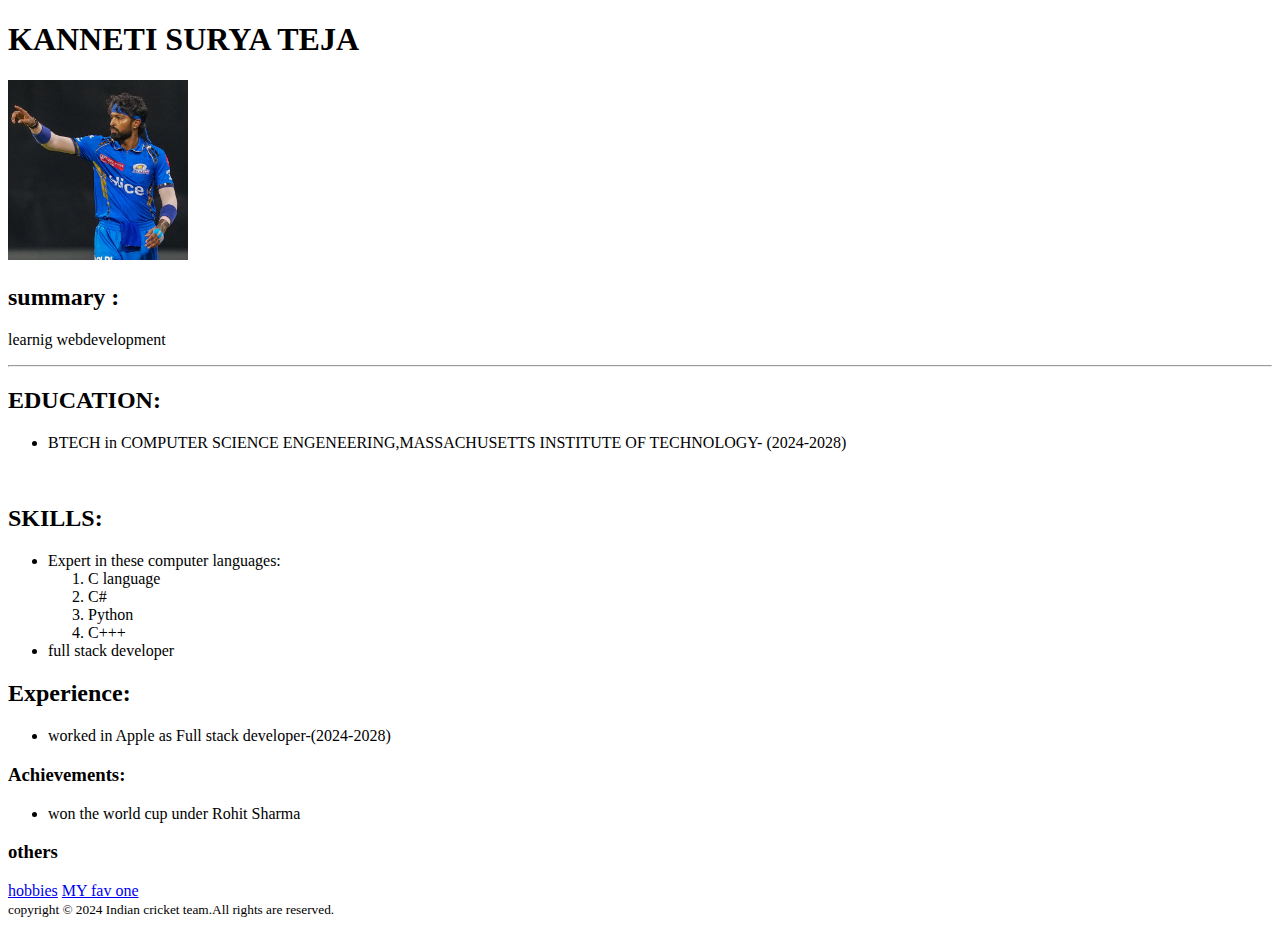
==== index.html @ 24630b00 "Add files via upload" ====
<!DOCTYPE html>
<html lang="en">
<head>
    <meta charset="UTF-8">
    <meta name="viewport" content="width=device-width, initial-scale=1.0">
    <title>capgemini</title>
</head>
<body>
    <h1> KANNETI SURYA TEJA</h1>
<img src="./imagesG/hardik-pandya-300628682-1x1.webp" height="180" width="180"/>
<h2>summary :</h2>
<p> learnig webdevelopment</p>
<hr/>
<h2>EDUCATION: </h2>
    <ul>
        <li>BTECH in COMPUTER SCIENCE ENGENEERING,MASSACHUSETTS INSTITUTE OF TECHNOLOGY-
    (2024-2028)</li></ul><br/>
<h2>SKILLS:</h2>
<ul><li>
Expert in these computer languages: <ol><li>C language</li><Li>C#</Li><li>Python</li><li>C+++</li></ol>
<li>full stack developer</li>
</li></ul>
<h2>Experience:</h2>
<ul><li>worked in Apple as Full stack developer-(2024-2028) </li></ul>
<h3>Achievements:</h3>
<ul><li>won the world cup under Rohit Sharma</li></ul>
<h3>others</h3>
<a href="./aboutme.html">hobbies</a>
<a href ="./aboutcricket.html">MY fav one </a>
<footer>
    <small>
        copyright © 2024 Indian cricket team.All rights are reserved.
    </small>
</footer>






</body>
</html>
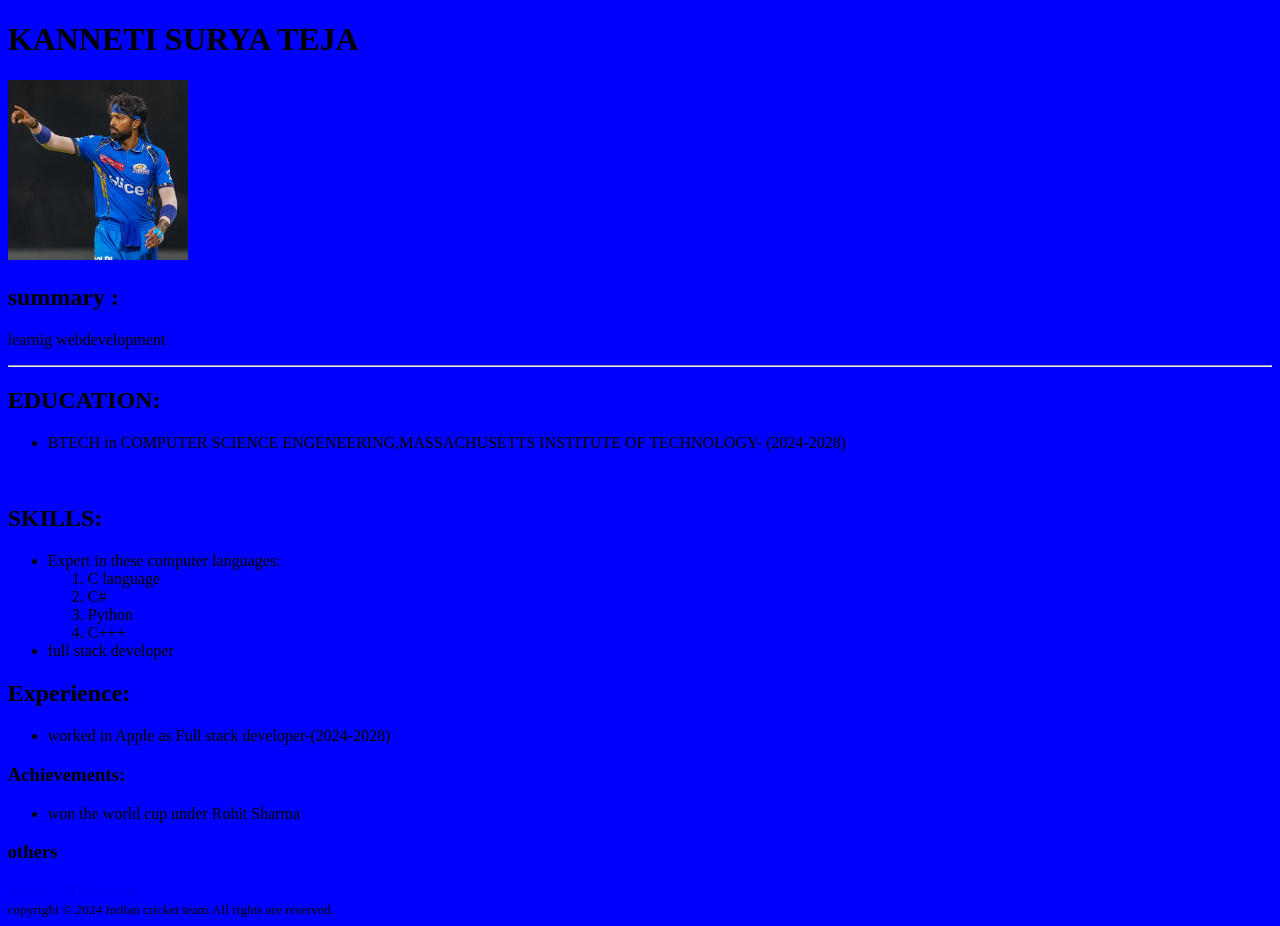
==== commit 1cb276e7: "Update index.html" ====
--- a/index.html
+++ b/index.html
@@ -7,6 +7,7 @@
 </head>
 <body>
     <h1> KANNETI SURYA TEJA</h1>
+    <html style = "background : blue"> </html>
 <img src="./imagesG/hardik-pandya-300628682-1x1.webp" height="180" width="180"/>
 <h2>summary :</h2>
 <p> learnig webdevelopment</p>
@@ -39,4 +40,4 @@
 
 
 </body>
-</html>+</html>
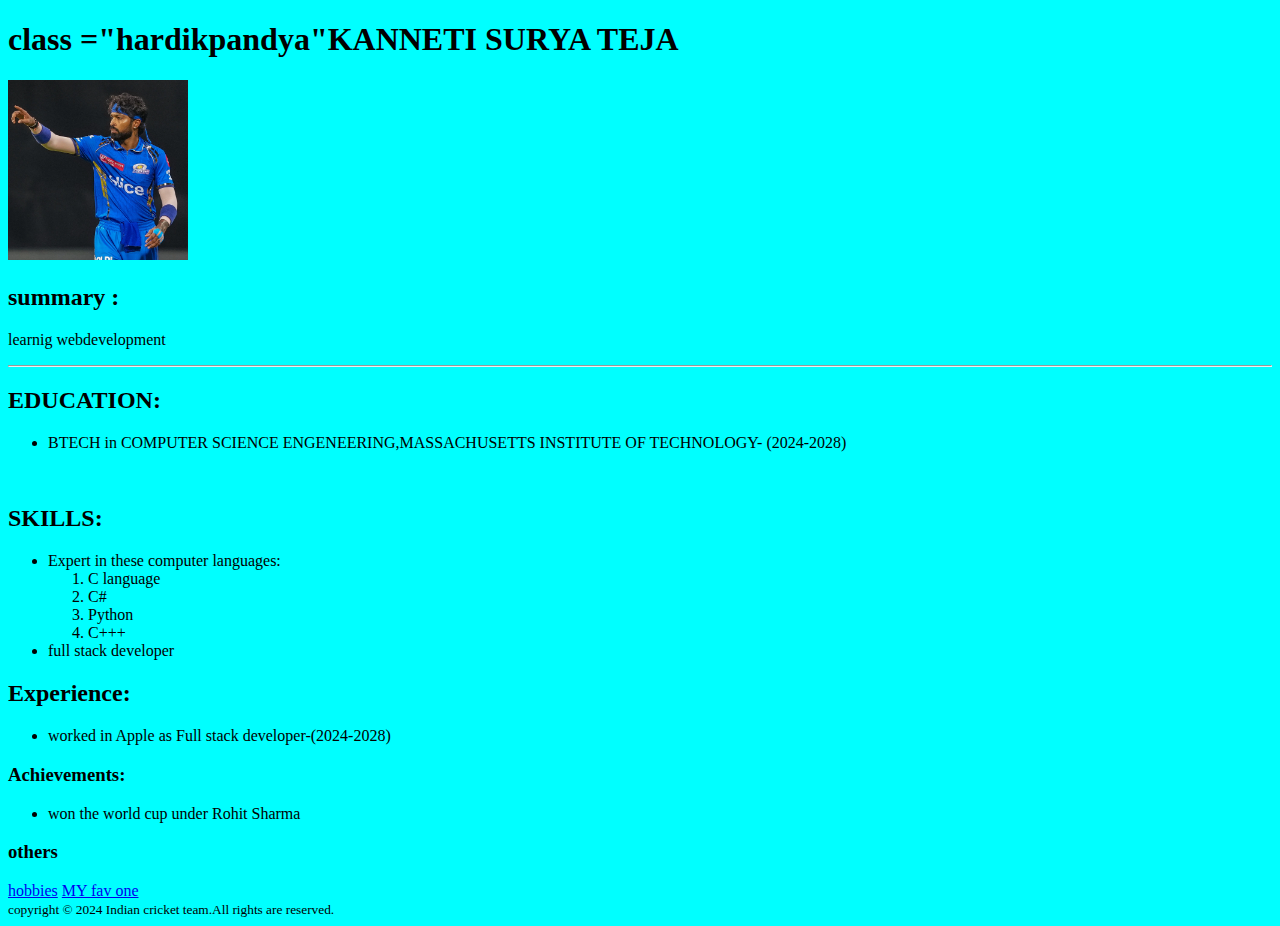
==== commit 0ac5a26d: "Update index.html" ====
--- a/index.html
+++ b/index.html
@@ -4,10 +4,11 @@
     <meta charset="UTF-8">
     <meta name="viewport" content="width=device-width, initial-scale=1.0">
     <title>capgemini</title>
+    <link rel="stylesheet" href="./style.css"
 </head>
 <body>
-    <h1> KANNETI SURYA TEJA</h1>
-    <html style = "background : blue"> </html>
+    <h1> class ="hardikpandya"KANNETI SURYA TEJA</h1>
+    <html style = "background :aqua "> </html>
 <img src="./imagesG/hardik-pandya-300628682-1x1.webp" height="180" width="180"/>
 <h2>summary :</h2>
 <p> learnig webdevelopment</p>
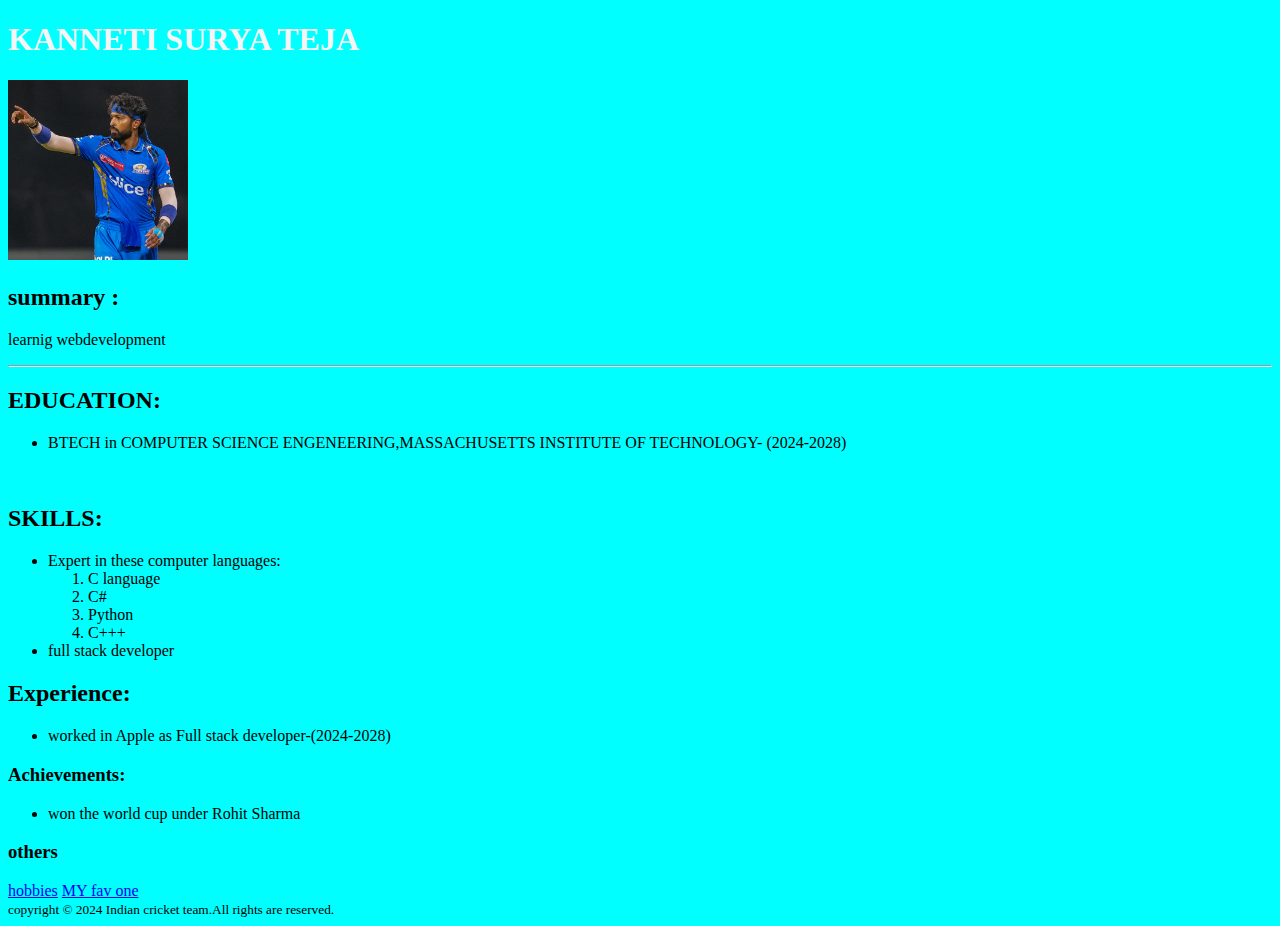
==== commit cba19d8b: "Update index.html" ====
--- a/index.html
+++ b/index.html
@@ -7,7 +7,7 @@
     <link rel="stylesheet" href="./style.css"
 </head>
 <body>
-    <h1> class ="hardikpandya"KANNETI SURYA TEJA</h1>
+    <h1 class ="hardikpandya">KANNETI SURYA TEJA</h1>
     <html style = "background :aqua "> </html>
 <img src="./imagesG/hardik-pandya-300628682-1x1.webp" height="180" width="180"/>
 <h2>summary :</h2>
--- a/style.css
+++ b/style.css
@@ -0,0 +1,3 @@
+.hardikpandya{
+    color: whitesmoke;
+}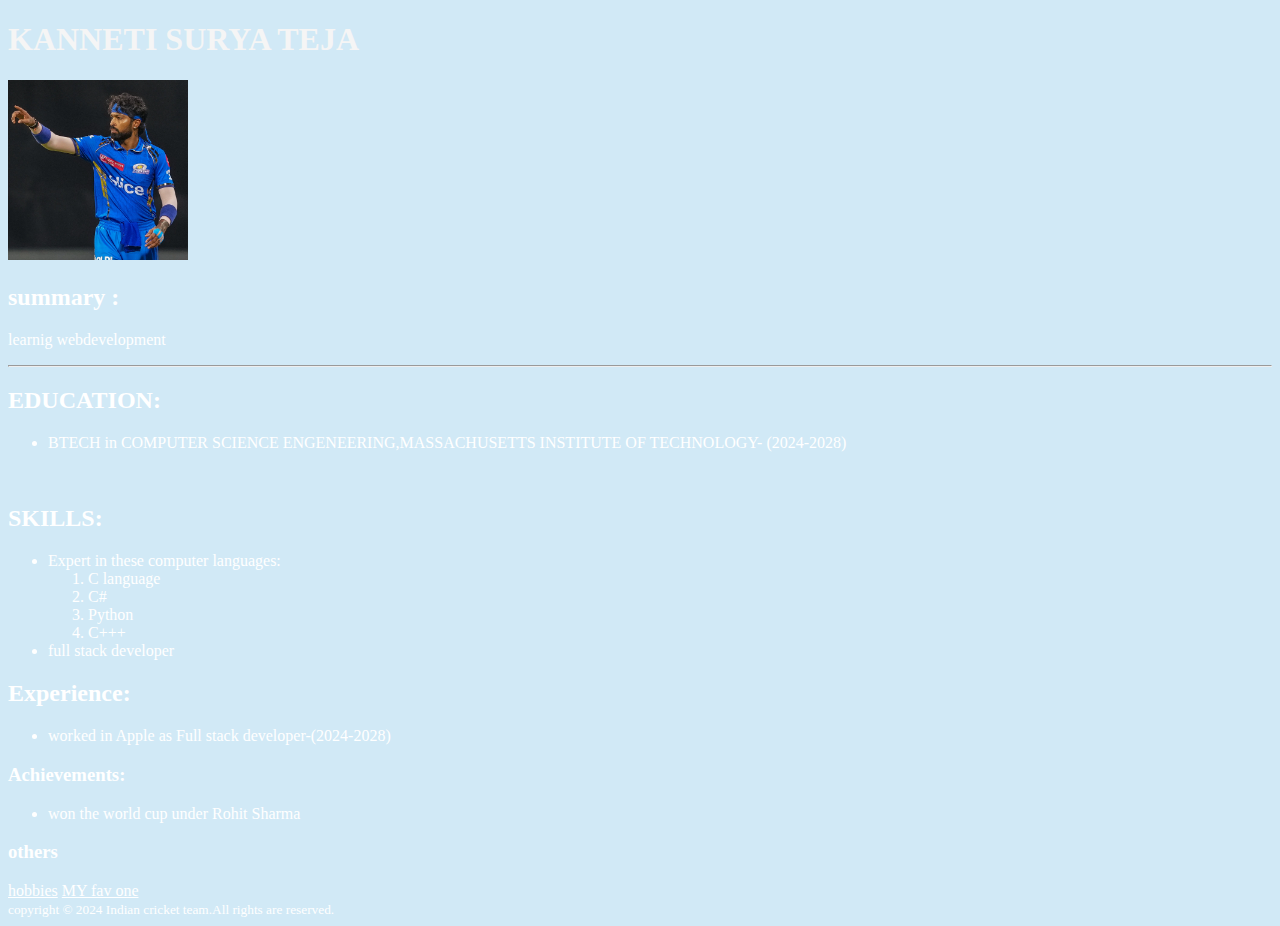
==== commit ca7e9c7b: "bgUpdate index.html" ====
--- a/index.html
+++ b/index.html
@@ -8,7 +8,7 @@
 </head>
 <body>
     <h1 class ="hardikpandya">KANNETI SURYA TEJA</h1>
-    <html style = "background :aqua "> </html>
+    <html style = "background : #D1E9F6 "> </html>
 <img src="./imagesG/hardik-pandya-300628682-1x1.webp" height="180" width="180"/>
 <h2>summary :</h2>
 <p> learnig webdevelopment</p>
--- a/style.css
+++ b/style.css
@@ -1,3 +1,18 @@
 .hardikpandya{
     color: whitesmoke;
-}+}
+h2{
+    color: white;
+}
+p{
+    color: white;
+}
+ul{
+    color: white;
+}
+li{
+    color: white;
+}
+*{
+    color : white;
+}
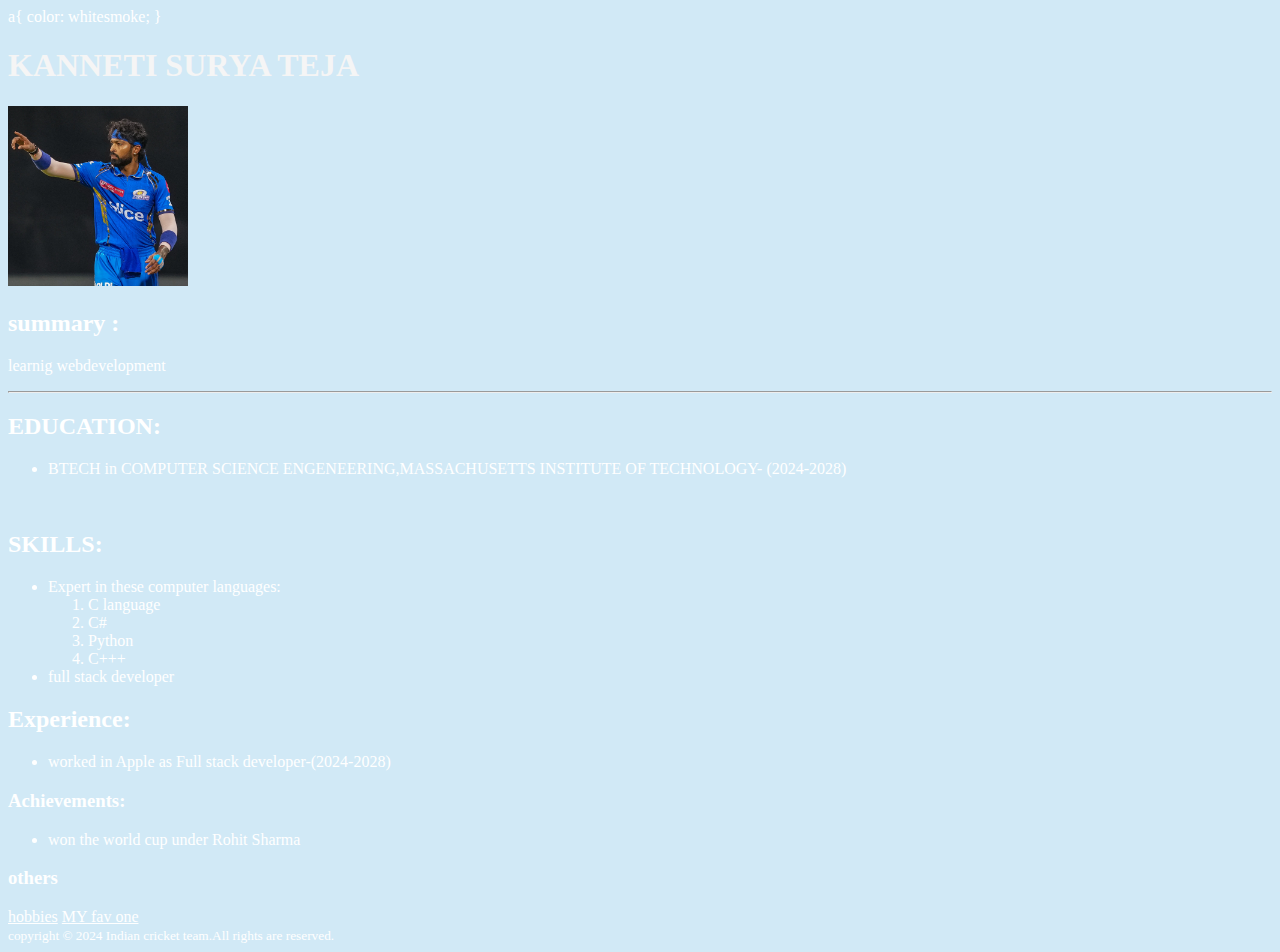
==== commit e9c042bf: "Update index.html" ====
--- a/index.html
+++ b/index.html
@@ -5,6 +5,12 @@
     <meta name="viewport" content="width=device-width, initial-scale=1.0">
     <title>capgemini</title>
     <link rel="stylesheet" href="./style.css"
+        <style>
+
+a{
+    color: whitesmoke;
+}
+</style>
 </head>
 <body>
     <h1 class ="hardikpandya">KANNETI SURYA TEJA</h1>
--- a/style.css
+++ b/style.css
@@ -2,7 +2,7 @@
     color: whitesmoke;
 }
 h2{
-    color: white;
+    color: 7695FF ;
 }
 p{
     color: white;
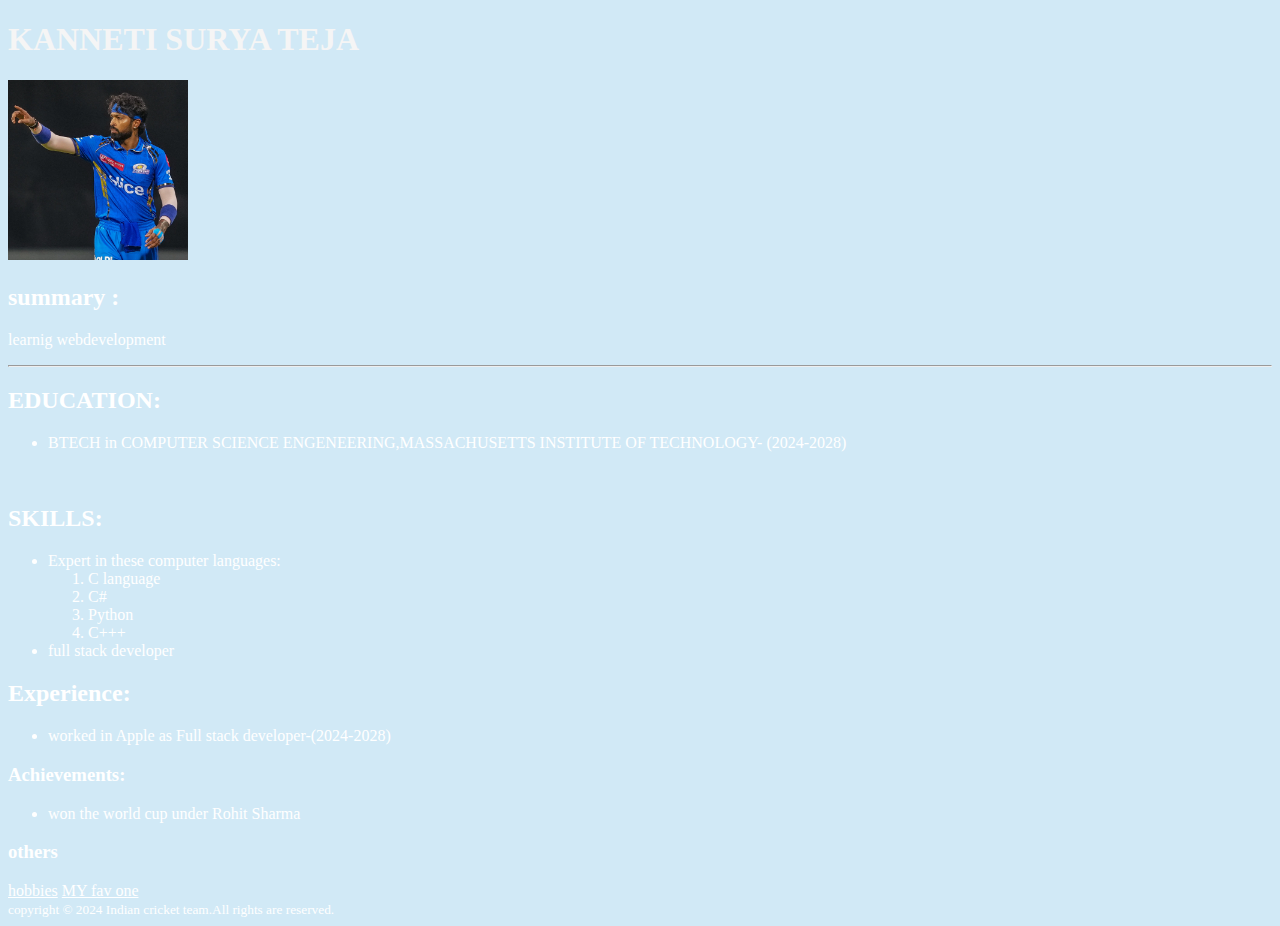
==== commit 3a0d15d0: "Update index.html" ====
--- a/index.html
+++ b/index.html
@@ -5,12 +5,7 @@
     <meta name="viewport" content="width=device-width, initial-scale=1.0">
     <title>capgemini</title>
     <link rel="stylesheet" href="./style.css"
-        <style>
 
-a{
-    color: whitesmoke;
-}
-</style>
 </head>
 <body>
     <h1 class ="hardikpandya">KANNETI SURYA TEJA</h1>
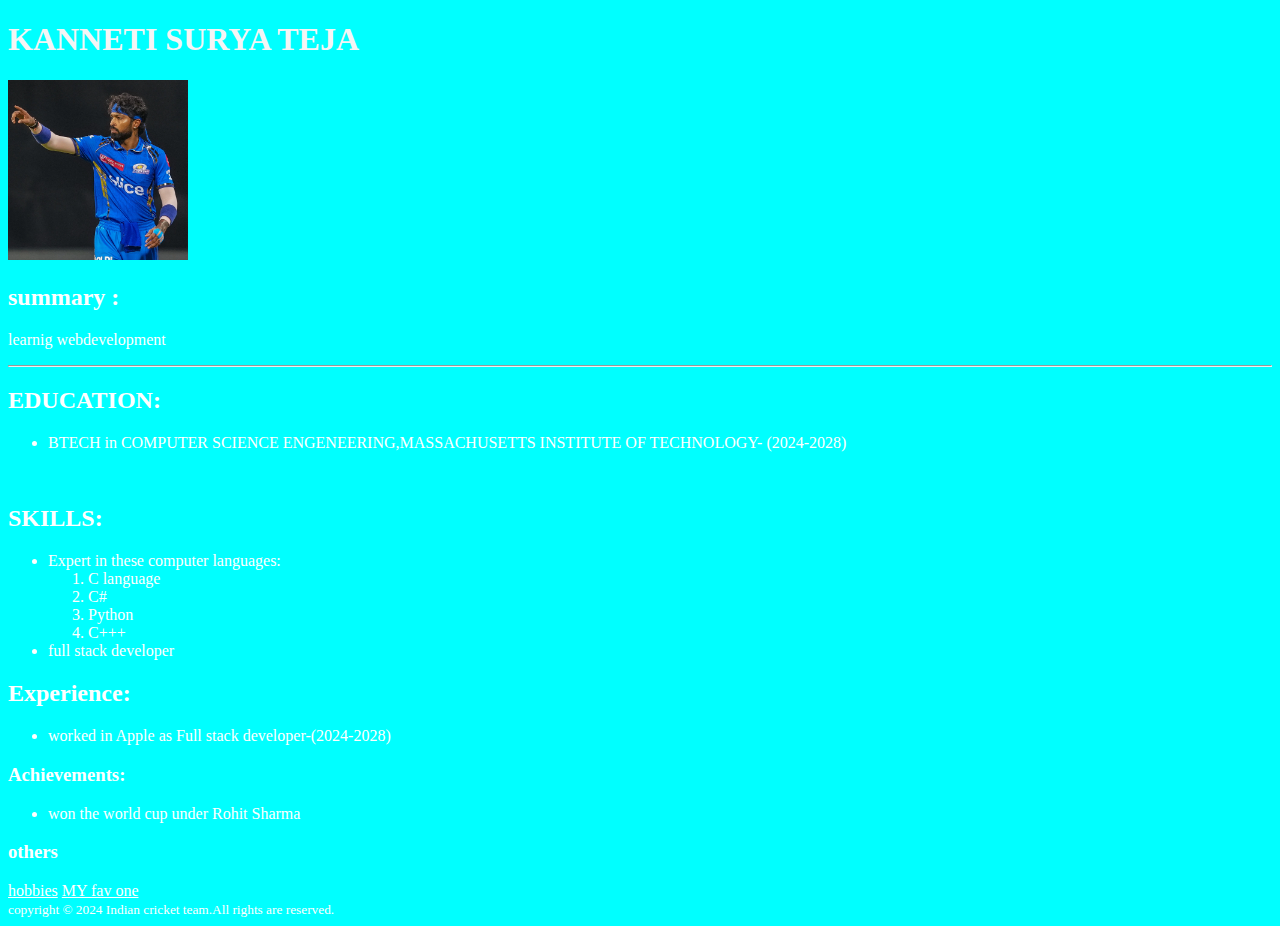
==== commit ade9886a: "Update index.html" ====
--- a/index.html
+++ b/index.html
@@ -9,7 +9,7 @@
 </head>
 <body>
     <h1 class ="hardikpandya">KANNETI SURYA TEJA</h1>
-    <html style = "background : #D1E9F6 "> </html>
+    <html style = "background : aqua"> </html>
 <img src="./imagesG/hardik-pandya-300628682-1x1.webp" height="180" width="180"/>
 <h2>summary :</h2>
 <p> learnig webdevelopment</p>
